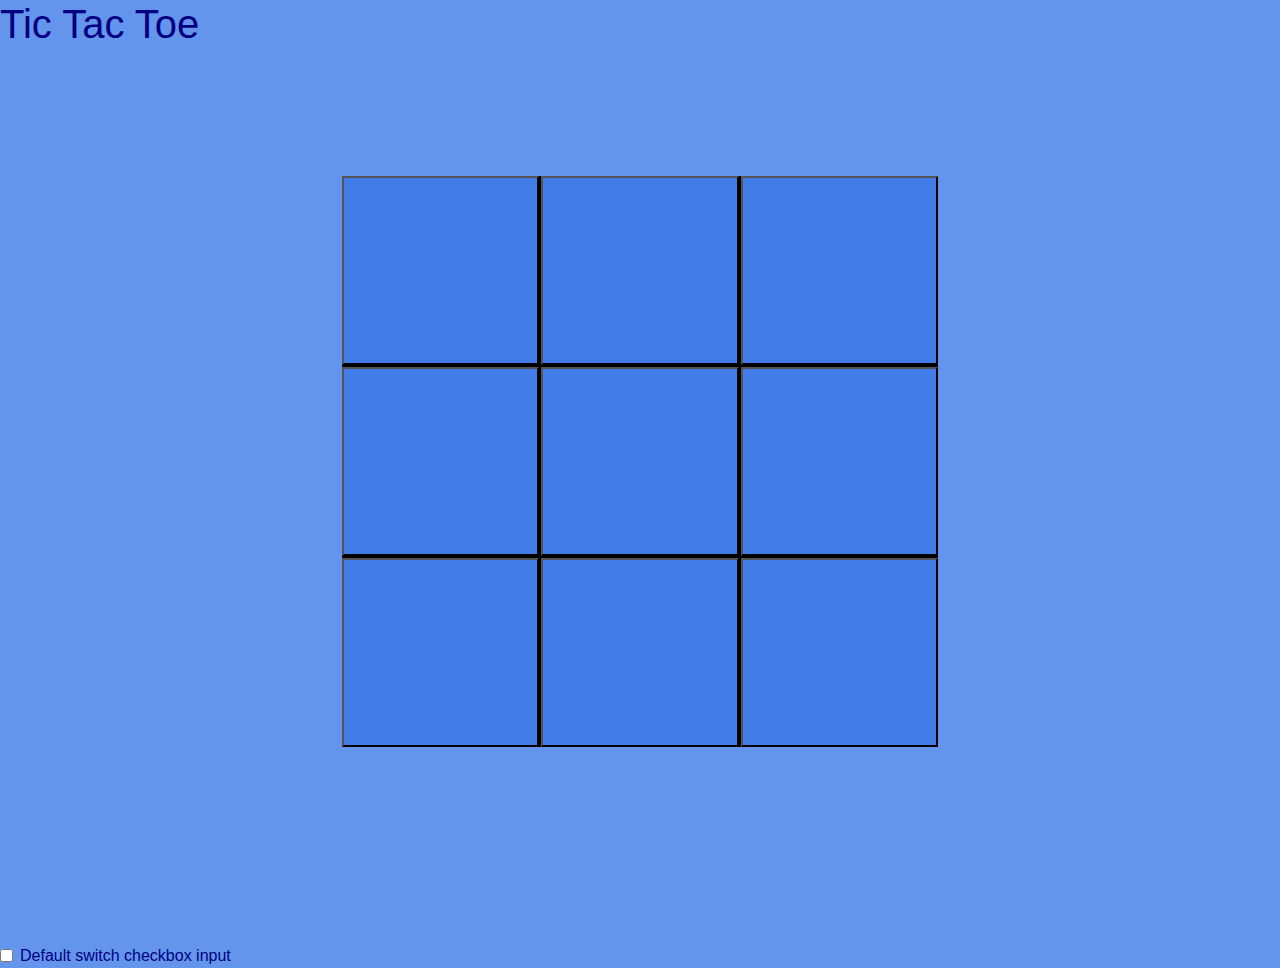
==== 5.1-ticTacToe/ticTacToe.html @ 96149cd5 "made responsive board" ====
<!DOCTYPE html>
<html>
<head>
  <meta charset="UTF-8">
  <title> Braeden Singleton </title>
  <link rel="stylesheet" href="https://cdn.jsdelivr.net/npm/bootstrap@4.6.2/dist/css/bootstrap.min.css">
  <link rel="stylesheet" href="ticTacToe.css">
</head>

<body>
  <h1 class="diplay-3"> Tic Tac Toe </h1>
  <table class=board>
    <tr class="row one">
      <td class="col one" id="b1">
        <button type="button" class="boardpiece"></button>
      </td>
      <td class="col two" id="b2">
        <button type="button" class="boardpiece"></button>
      </td>
      <td class="col three" id="b3">
        <button type="button" class="boardpiece"></button>
      </td>
    </tr>
    <tr class="row two">
      <td class="col one" id="b4">
        <button type="button" class="boardpiece"></button>
      </td>
      <td class="col two" id="b5">
        <button type="button" class="boardpiece"></button>
      </td>
      <td class="col three" id="b6">
        <button type="button" class="boardpiece"></button>
      </td>
    </tr>
    <tr class="row three">
      <td class="col one" id="b7">
        <button type="button" class="boardpiece"></button>
      </td>
      <td class="col two" id="b8">
        <button type="button" class="boardpiece"></button>
      </td>
      <td class="col three" id="b9">
        <button type="button" class="boardpiece"></button>
      </td>
    </tr>
  </table>

  <div class="controls">
    <div class="form-check form-switch">
      <input class="form-check-input" type="checkbox" role="switch" id="playermode">
      <label class="form-check-label" for="flexSwitchCheckDefault">Default switch checkbox input</label>
    </div>
  </div>
</body>
<script src="https://cdn.jsdelivr.net/npm/bootstrap@5.3.3/dist/js/bootstrap.bundle.min.js" integrity="sha384-YvpcrYf0tY3lHB60NNkmXc5s9fDVZLESaAA55NDzOxhy9GkcIdslK1eN7N6jIeHz" crossorigin="anonymous"></script>
<script src="ticTacToe.js" type="text/javascript"></script>
---- 5.1-ticTacToe/ticTacToe.css ----
* {
    color:navy
}

body {
    background-color: cornflowerblue;
}

table {
    height:60vw;
    max-width:15cm;
    margin-left: auto;
    margin-right: auto;
    margin-top: 10vw;
}
.col {
    height:20vw;
    max-height: 5cm;
    width:20vw;
    border-color: black;
    padding: 0px;
}

.col.one {
    border-right: 2px solid #000;
}
.col.three {
    border-left: 2px solid #000;
}

.row.one {
    border-bottom: 2px solid #000;
}
.row.three {
    border-top: 2px solid #000;
}

.boardpiece {
    width: 100%;
    height:100%;
    background-color: rgb(65, 124, 233);
}
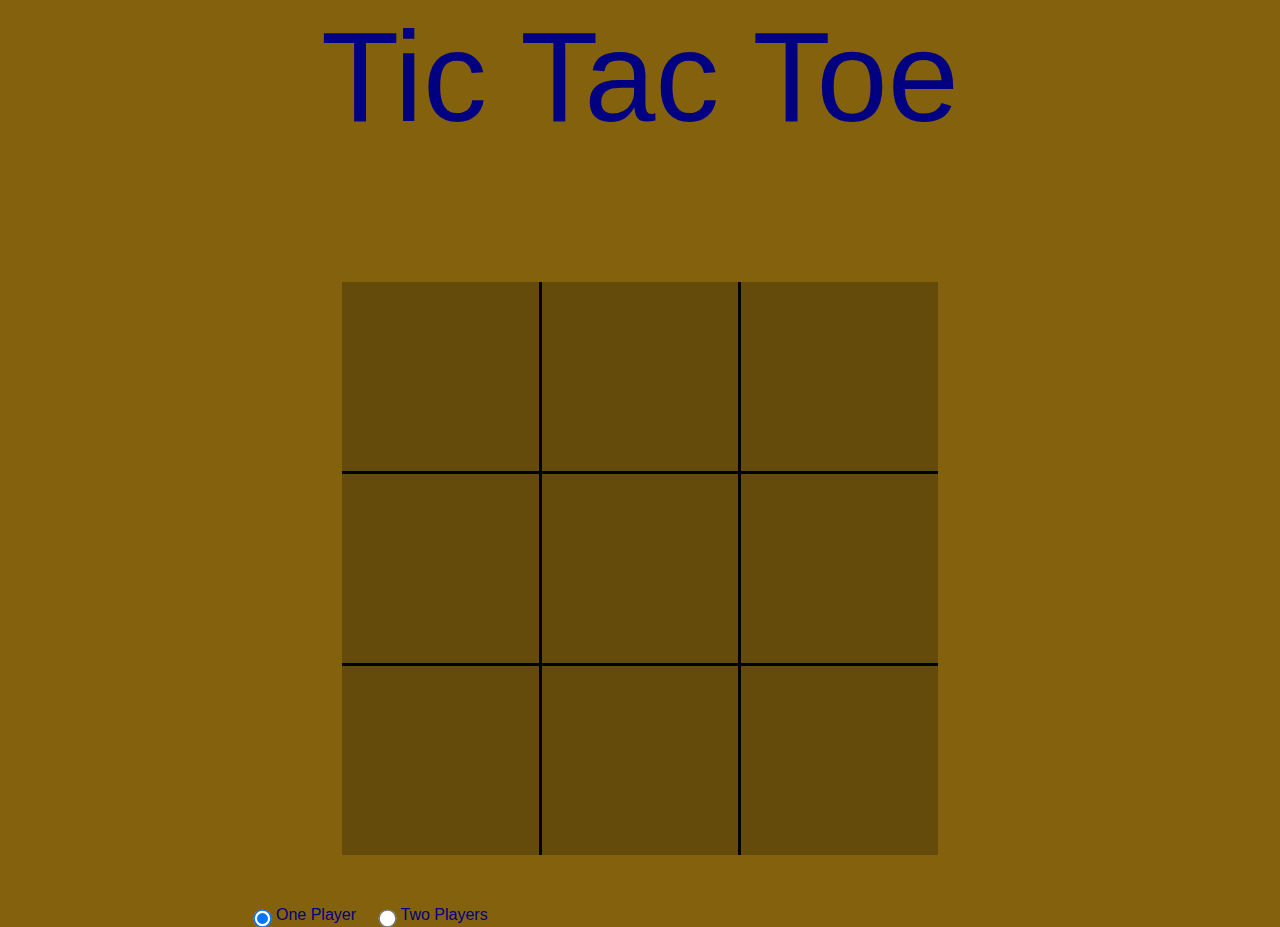
==== commit e27b7b18: "made game" ====
--- a/5.1-ticTacToe/ticTacToe.html
+++ b/5.1-ticTacToe/ticTacToe.html
@@ -8,7 +8,7 @@
 </head>
 
 <body>
-  <h1 class="diplay-3"> Tic Tac Toe </h1>
+  <h1 class="display-3"> Tic Tac Toe </h1>
   <table class=board>
     <tr class="row one">
       <td class="col one" id="b1">
@@ -44,13 +44,24 @@
       </td>
     </tr>
   </table>
-
-  <div class="controls">
-    <div class="form-check form-switch">
-      <input class="form-check-input" type="checkbox" role="switch" id="playermode">
-      <label class="form-check-label" for="flexSwitchCheckDefault">Default switch checkbox input</label>
-    </div>
+  <div id="result">
   </div>
+  <div>
+  <div class="form-check">
+    <span class="leftside">
+    <input class="form-check-input" type="radio" name="players" id="exampleRadios1" value=1 checked>
+    <label class="form-check-label" for="exampleRadios1">
+      One Player
+    </label>
+    </span>
+    <span class="rightside">
+    <input class="form-check-input" type="radio" name="players" id="exampleRadios2" value=2>
+    <label class="form-check-label" for="exampleRadios2">
+      Two Players
+    </label>
+    </span>
+  </div>
+</div>
 </body>
 <script src="https://cdn.jsdelivr.net/npm/bootstrap@5.3.3/dist/js/bootstrap.bundle.min.js" integrity="sha384-YvpcrYf0tY3lHB60NNkmXc5s9fDVZLESaAA55NDzOxhy9GkcIdslK1eN7N6jIeHz" crossorigin="anonymous"></script>
 <script src="ticTacToe.js" type="text/javascript"></script>
--- a/5.1-ticTacToe/ticTacToe.css
+++ b/5.1-ticTacToe/ticTacToe.css
@@ -3,12 +3,21 @@
 }
 
 body {
-    background-color: cornflowerblue;
+    background-color: rgb(132, 98, 13);
+    margin-left: .35in;
+    margin-right: .35in;
+}
+
+h1.display-3 {
+    text-align: center;
+    font-size: 10vw;
+    font-weight: 400;
 }
 
 table {
     height:60vw;
     max-width:15cm;
+    max-height: 15cm;
     margin-left: auto;
     margin-right: auto;
     margin-top: 10vw;
@@ -22,22 +31,60 @@
 }
 
 .col.one {
-    border-right: 2px solid #000;
+    border-right: 3px solid #000;
 }
 .col.three {
-    border-left: 2px solid #000;
+    border-left: 3px solid #000;
 }
 
 .row.one {
-    border-bottom: 2px solid #000;
+    border-bottom: 3px solid #000;
 }
 .row.three {
-    border-top: 2px solid #000;
+    border-top: 3px solid #000;
 }
 
 .boardpiece {
     width: 100%;
     height:100%;
-    background-color: rgb(65, 124, 233);
+    background-color: rgb(101, 75, 11);
+    border-style: none;
+}
+.winpiece {
+    width: 100%;
+    height:100%;
+    background-color:rgb(12, 148, 12);
+    border-style: none;
 }
 
+#result {
+    height:.5in;
+    vertical-align: middle;
+}
+.form-check-input {
+    scale: 140%;
+    margin-top: 9px;
+    color: blue;
+}
+
+.form-check {
+    width:60vw;
+    margin-left: auto;
+    margin-right: auto;
+    white-space: nowrap;
+}
+
+.rightside{
+    width: 100%;
+    margin-left: 40px;
+
+}
+
+#result {
+    text-align: center;
+    vertical-align: middle;
+}
+
+.playagain {
+    background-color: rgb(190, 152, 55);;
+}
